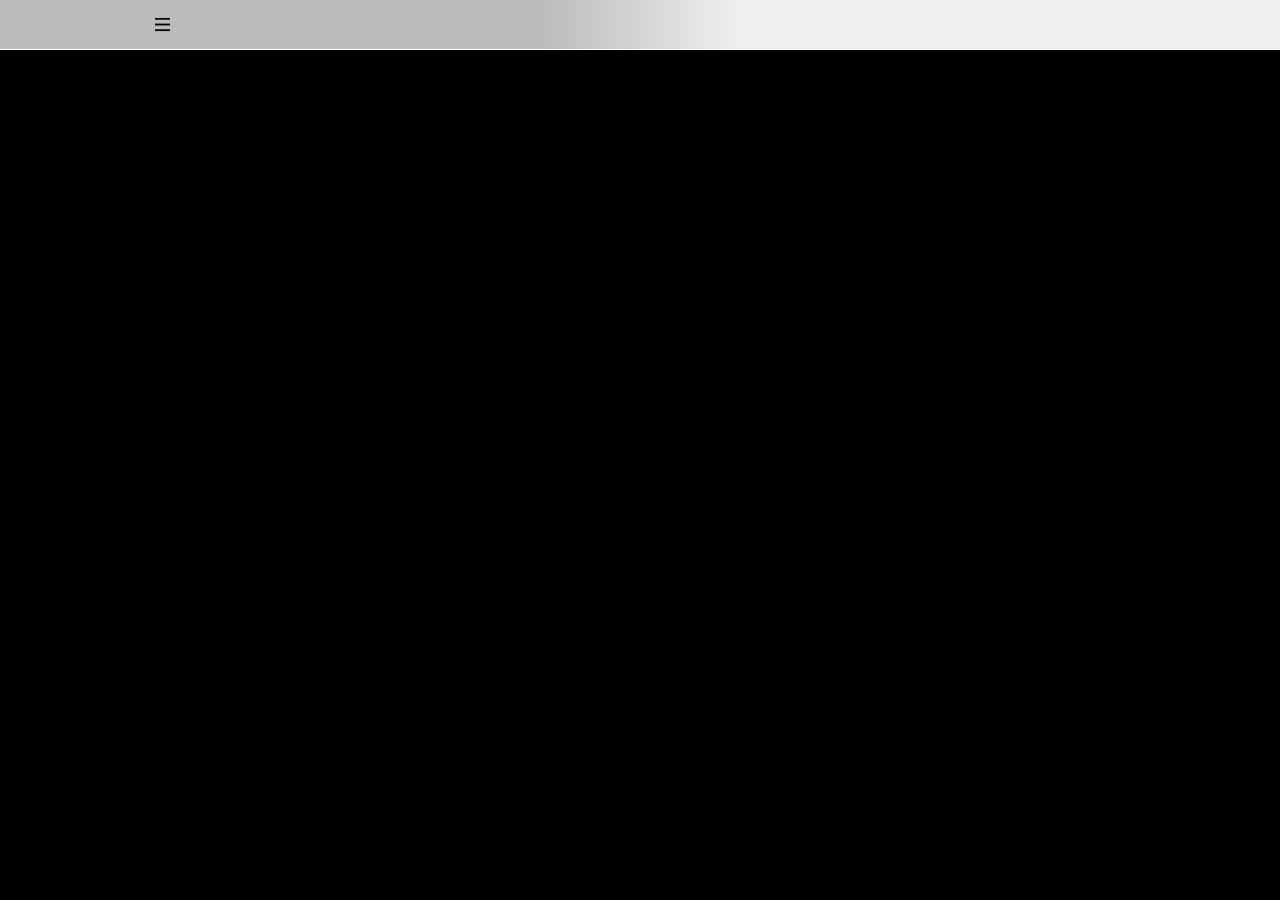
==== html/about.html @ a316e631 "added blank about page and /normalize.css" ====
<!DOCTYPE html>
<html>
	<head>
		<!-- Webpage Title -->
		<title>About | Diego Jimenez</title>
		<!-- Responsive Design -->
		<meta name="viewport" content="width=device-width, initial-scale=1.0">
		<!-- CSS -->
		<link rel="stylesheet" type="text/css" href="../css/theStyle.css">
		<link rel="stylesheet" type="text/css" href="../css/mediaStyle.css">
		<!-- Javascript -->
		<!-- <script type="text/javascript" src="http://code.jquery.com/jquery-latest.min.js"></script> -->
		<script type="text/javascript" src="../js/jquery-3.2.1.min.js"></script>
		<script type="text/javascript" src="../js/script.js" ></script>
	</head>
	<body>
		<div class="topBanner"></div>
		<div class="row">
			<div class="col-12" id="topBar">
				<img class="menuIcon" id="menu" src="../images/icons/menu.png" />
				<ul id="navigation">
					<li id="home"><b><a href="../index.html">Home</a></b></li>
					<li id="media"><b><a href="./html/media.html">Media</a></b></li>
					<li id="about"><b>About</b></li>
				</ul>
			</div>
		</div>
		<div class="row">
			About
		</div>
	</body>
</html>
---- css/theStyle.css ----
/* global variables */
:root {
    /* color */
    --backgroundColor: black;
    --evilDarkGray: #666;       /* dark gray */
    --darkGray: #333;           /* dark dark gray */
    --borderColor: white;
    --textShadowColor: #909090;

    /* dimensions */
    --borderThickness: 2px;
    --profileImageSize: 200px;
    --textShadowDisplacement: 6px;
    --heightWidthRatio: 56.25%;
}

* {
    margin: 0;
    -webkit-box-sizing: border-box;
    -moz-box-sizing: border-box;
	box-sizing: border-box;
    /*font-family: Verdana, sans-serif;*/
}

.row {
    max-width: 1000px;
    margin: auto;
}
.row::after {
	content: "";
	clear: both;
	display: table;
}

[class*="col-"] {
    width: 100%;
    /*max-width: 700px;*/
	float: left;
	padding: 15px;
}

/* types */

body {
	background: var(--backgroundColor);
    background-color: black;
    /*background: white;*/
    /*background: linear-gradient(#ffffff, #d4d4d4);*/
}

li {
    display: inline;
    color: black;
    margin: 0 0 0 10px;     /* top, right, bottom, left */
    padding: 0 10px 0 0;    /* top, right, bottom, left */
    cursor: pointer;
}
li:hover {
    color: white;
}

a {
    text-decoration: none;
    color: black;
}
a:hover {
    color: white;
}

/* classes */

.default {
    float: left;
    padding: 15px;
    border: 1px solid red;
}

.quarter {width: 25%;}
.third {width: 33%;}
.half {width: 50%;}

.topBanner {
    position: absolute;
    width: 100%;
    height: 50px;
    background: linear-gradient(to right, #bbbbbb, #bbbbbb, #bbbbbb, #efefef, #efefef, #efefef);
    border-bottom: 1px solid white;
    z-index: -1;
}

/* ids */

#topBar {
	height: 50px;
	display: flex;
    /*border-bottom: 1px solid black;*/
    border-bottom: 1px solid white;
	background: linear-gradient(to right, #bbbbbb, #bbbbbb, #bbbbbb, #efefef, #efefef, #efefef);
	/*font-family: Verdana, sans-serif;*/
}

#menu {
	height: 80%;
    width: auto;
	align-self: center;
	cursor: pointer;
}

#navigation {
    /*border: 1px solid black;*/
    margin: 0;
    padding: 0;
    display: none;
}

#home, #media {
    border-right: 1px solid gray;
}

#mainContent {
    margin-top: 40px;
}

#container {
    margin: auto;
    max-width: 600px;
}

#profile {
    width: var(--profileImageSize);
    height: var(--profileImageSize);
    background: linear-gradient(#ffffff, #000000);
    border: var(--borderThickness) solid var(--borderColor);
    display: block;
    margin: auto;
    border-radius: 200%;
    box-shadow: 0px 10px 8px var(--darkGray);
}

#aboutInfo {
    color: white;
    text-align: center;
    text-shadow: 0 var(--textShadowDisplacement) var(--textShadowDisplacement) var(--evilDarkGray);
    display: block;
    margin: auto;
}

/* For mobile phones: */
/*[class*="col-"] {
    width: 100%;
}*/

@media only screen and (min-width: 600px) {
    /* For tablets: */
    .col-m-1 {width: 8.33%;}
    .col-m-2 {width: 16.66%;}
    .col-m-3 {width: 25%;}
    .col-m-4 {width: 33.33%;}
    .col-m-5 {width: 41.66%;}
    .col-m-6 {width: 50%;}
    .col-m-7 {width: 58.33%;}
    .col-m-8 {width: 66.66%;}
    .col-m-9 {width: 75%;}
    .col-m-10 {width: 83.33%;}
    .col-m-11 {width: 91.66%;}
    .col-m-12 {width: 100%;}
}

@media only screen and (min-width: 768px) {
    /* For desktop: */
    .col-1 {width: 8.33%;}
    .col-2 {width: 16.66%;}
    .col-3 {width: 25%;}
    .col-4 {width: 33.33%;}
    .col-5 {width: 41.66%;}
    .col-6 {width: 50%;}
    .col-7 {width: 58.33%;}
    .col-8 {width: 66.66%;}
    .col-9 {width: 75%;}
    .col-10 {width: 83.33%;}
    .col-11 {width: 91.66%;}
    .col-12 {width: 100%;}
}

@media only screen and (orientation: landscape) {
    body {
        /*background-color: white;*/
    }
}
---- css/mediaStyle.css ----
#mediaToggle, #videoToggle, #photoToggle {
    color: white;
    /*border: 1px solid var(--borderColor);*/
    cursor: pointer;
    text-align: center;
}

.buttonRow {
	width: 100%;
	padding: 0;
	display: flex;
	align-items: center;
}

.mediaButton {
    color: black;
}

iframe {
    width: 100%;
    height: 100%;
    margin: auto;
}

.videoRow {
	width: 100%;
	padding: 0;
	display: flex;
	align-items: center;
}

.videoDiv {
    width: 100%;
    /*height: 0;*/
    padding-top: 0;
    /*padding-bottom: var(--heightWidthRatio); /* preserves the 16/9 aspect ratio */
    /*margin: 15px 0;*/
    /*border: 1px solid red;*/
}

.video {
    /*border: var(--borderThickness) solid var(--borderColor);*/
    /*display: block;*/
    margin: auto;
}

.photoRow {
    width: 100%;
    padding: 0;
    /*border: 1px solid green;*/
    display: flex;
    align-items: center;
}

.photo {
    /*border: var(--borderThickness) solid var(--borderColor);*/
    /*background-color: white;*/
    cursor: pointer;
    max-width: 100%;
    width: 100%;
    height: auto;
    /*vertical-align: middle;*/
    /*margin-top: auto;*/
    /*margin-bottom: auto;*/
    /*box-shadow: 0px 10px 8px var(--darkGray);*/
}
.photo:hover {
    opacity: 0.8;
}

/*.modal {
    display: none;
    position: fixed;
    z-index: 1;
    width: 100%;
    height: 100%;
    overflow: auto;
    background-color: rgb(0, 0, 0);
    background-color: rgba(0, 0, 0, 0.9);
}

.modalContent {
    margin: auto;
    display: block;
    width: 80%;
    max-width: 700px;
}*/
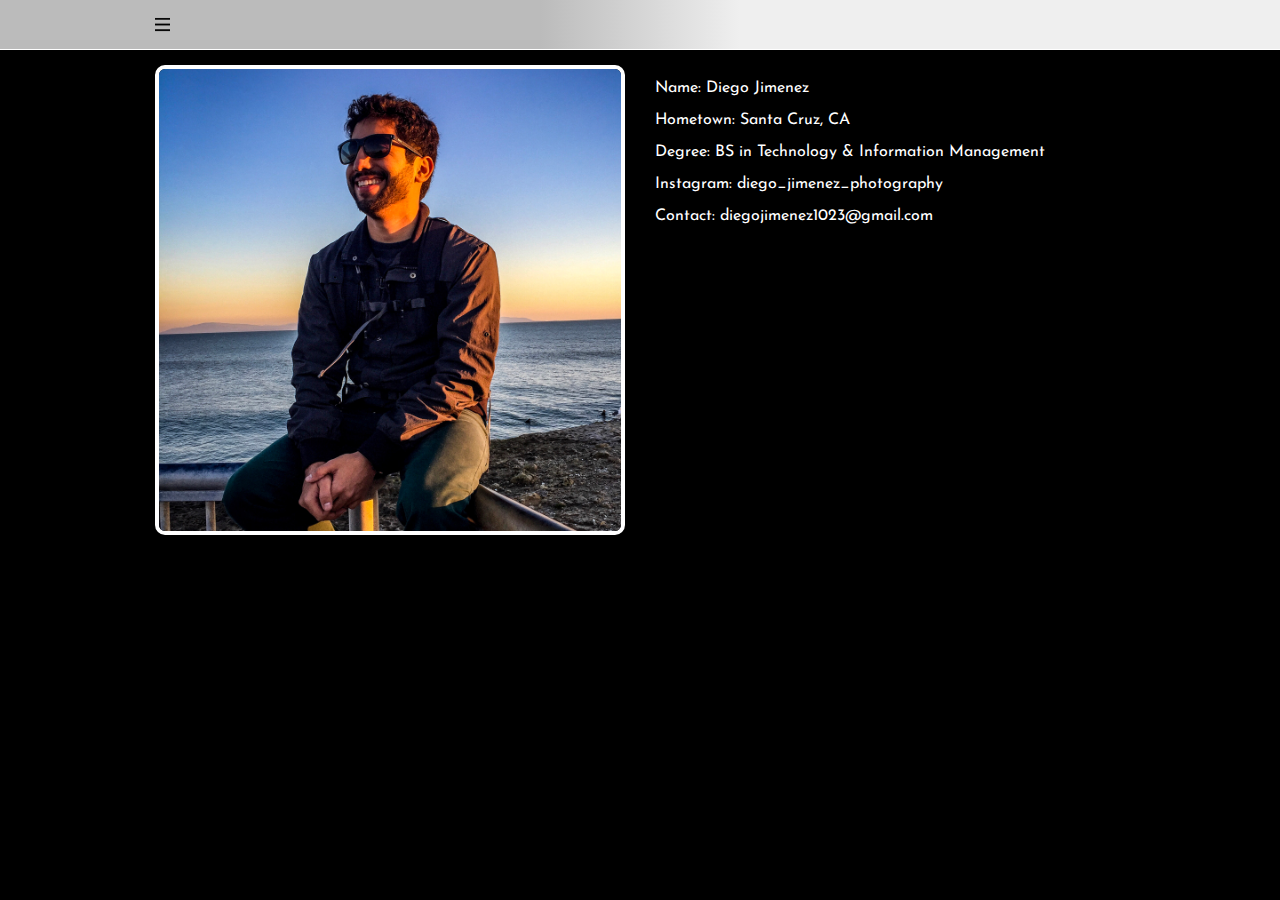
==== commit 7b43895c: "added basic info to about page" ====
--- a/html/about.html
+++ b/html/about.html
@@ -8,6 +8,9 @@
 		<!-- CSS -->
 		<link rel="stylesheet" type="text/css" href="../css/theStyle.css">
 		<link rel="stylesheet" type="text/css" href="../css/mediaStyle.css">
+		<link rel="stylesheet" type="text/css" href="../css/aboutStyle.css">
+		<!-- Fonts -->
+		<link href="https://fonts.googleapis.com/css?family=Josefin+Sans" rel="stylesheet">
 		<!-- Javascript -->
 		<!-- <script type="text/javascript" src="http://code.jquery.com/jquery-latest.min.js"></script> -->
 		<script type="text/javascript" src="../js/jquery-3.2.1.min.js"></script>
@@ -20,13 +23,24 @@
 				<img class="menuIcon" id="menu" src="../images/icons/menu.png" />
 				<ul id="navigation">
 					<li id="home"><b><a href="../index.html">Home</a></b></li>
-					<li id="media"><b><a href="./html/media.html">Media</a></b></li>
+					<li id="media"><b><a href="./media.html">Media</a></b></li>
+					<li id="projects"><b><a href="./projects.html">Projects</a></b></li>
 					<li id="about"><b>About</b></li>
 				</ul>
 			</div>
 		</div>
 		<div class="row">
-			About
+			<div class="col-6 col-m-6">
+				<img class="photo" id="aboutPhoto" src="../images/profile.jpg" />
+			</div>
+			<div class="col-6 col-m-6">
+				<p id="personalInfo">Name: Diego Jimenez<br/><br/>
+				Hometown: Santa Cruz, CA<br/><br/>
+				Degree: BS in Technology & Information Management<br/><br/>
+				Instagram: <a href="https://www.instagram.com/diego_jimenez_photography"> diego_jimenez_photography</a><br/><br/>
+				Contact: diegojimenez1023@gmail.com<br/>
+				</p>
+			</div>
 		</div>
 	</body>
 </html>--- a/css/theStyle.css
+++ b/css/theStyle.css
@@ -15,11 +15,16 @@
 }
 
 * {
+    font-family: 'Josefin Sans', sans-serif;
     margin: 0;
+    box-sizing: border-box;
     -webkit-box-sizing: border-box;
     -moz-box-sizing: border-box;
-	box-sizing: border-box;
     /*font-family: Verdana, sans-serif;*/
+    user-select: none;
+    -webkit-user-select: none;  /* Chrome/Safari */        
+    -moz-user-select: none;     /* Firefox */
+    -ms-user-select: none;      /* IE10+ */
 }
 
 .row {
@@ -42,13 +47,16 @@
 /* types */
 
 body {
-	background: var(--backgroundColor);
+	/*background: var(--backgroundColor);*/
     background-color: black;
-    /*background: white;*/
-    /*background: linear-gradient(#ffffff, #d4d4d4);*/
+}
+
+h1 {
+    color: white;
 }
 
 li {
+    vertical-align: sub;
     display: inline;
     color: black;
     margin: 0 0 0 10px;     /* top, right, bottom, left */
@@ -69,12 +77,6 @@
 
 /* classes */
 
-.default {
-    float: left;
-    padding: 15px;
-    border: 1px solid red;
-}
-
 .quarter {width: 25%;}
 .third {width: 33%;}
 .half {width: 50%;}
@@ -84,6 +86,8 @@
     width: 100%;
     height: 50px;
     background: linear-gradient(to right, #bbbbbb, #bbbbbb, #bbbbbb, #efefef, #efefef, #efefef);
+    background: -webkit-linear-gradient(to right, #bbbbbb, #bbbbbb, #bbbbbb, #efefef, #efefef, #efefef);
+    background: -moz-linear-gradient(to right, #bbbbbb, #bbbbbb, #bbbbbb, #efefef, #efefef, #efefef);
     border-bottom: 1px solid white;
     z-index: -1;
 }
@@ -93,10 +97,10 @@
 #topBar {
 	height: 50px;
 	display: flex;
-    /*border-bottom: 1px solid black;*/
     border-bottom: 1px solid white;
 	background: linear-gradient(to right, #bbbbbb, #bbbbbb, #bbbbbb, #efefef, #efefef, #efefef);
-	/*font-family: Verdana, sans-serif;*/
+    background: -webkit-linear-gradient(to right, #bbbbbb, #bbbbbb, #bbbbbb, #efefef, #efefef, #efefef);
+    background: -moz-linear-gradient(to right, #bbbbbb, #bbbbbb, #bbbbbb, #efefef, #efefef, #efefef);
 }
 
 #menu {
@@ -107,13 +111,14 @@
 }
 
 #navigation {
+    display: none;
+    /*vertical-align: middle;*/
     /*border: 1px solid black;*/
     margin: 0;
     padding: 0;
-    display: none;
-}
-
-#home, #media {
+}
+
+#home, #media, #projects {
     border-right: 1px solid gray;
 }
 
@@ -124,17 +129,38 @@
 #container {
     margin: auto;
     max-width: 600px;
+}
+
+.photo {
+    /*border: var(--borderThickness) solid var(--borderColor);*/
+    /*background-color: white;*/
+    cursor: pointer;
+    max-width: 100%;
+    width: 100%;
+    height: auto;
+    /*vertical-align: middle;*/
+    /*margin-top: auto;*/
+    /*margin-bottom: auto;*/
+    /*box-shadow: 0px 10px 8px var(--darkGray);*/
+}
+.photo:hover {
+    opacity: 0.8;
 }
 
 #profile {
     width: var(--profileImageSize);
     height: var(--profileImageSize);
     background: linear-gradient(#ffffff, #000000);
+    background: -webkit-linear-gradient(#ffffff, #000000);
+    background: -moz-linear-gradient(#ffffff, #000000);
     border: var(--borderThickness) solid var(--borderColor);
     display: block;
     margin: auto;
     border-radius: 200%;
     box-shadow: 0px 10px 8px var(--darkGray);
+}
+#profile:hover {
+    opacity: 1;
 }
 
 #aboutInfo {
--- a/css/mediaStyle.css
+++ b/css/mediaStyle.css
@@ -6,6 +6,7 @@
 }
 
 .buttonRow {
+    font-family: 'Barrio', cursive;
 	width: 100%;
 	padding: 0;
 	display: flex;
@@ -25,7 +26,7 @@
 .videoRow {
 	width: 100%;
 	padding: 0;
-	display: flex;
+	/*display: flex;*/
 	align-items: center;
 }
 
@@ -48,24 +49,122 @@
     width: 100%;
     padding: 0;
     /*border: 1px solid green;*/
-    display: flex;
+    /*display: flex;*/
     align-items: center;
 }
 
-.photo {
-    /*border: var(--borderThickness) solid var(--borderColor);*/
-    /*background-color: white;*/
-    cursor: pointer;
-    max-width: 100%;
+.viewer {
+    display: none;
+    position: fixed;
+    z-index: 1;
+    padding-top: 100px;
+    left: 0;
+    top: 0;
     width: 100%;
-    height: auto;
-    /*vertical-align: middle;*/
-    /*margin-top: auto;*/
-    /*margin-bottom: auto;*/
-    /*box-shadow: 0px 10px 8px var(--darkGray);*/
+    height: 100%;
+    overflow: auto;
+    background-color: black;
+    /*border: 1px solid white;*/
 }
-.photo:hover {
-    opacity: 0.8;
+
+.viewer-m {
+    padding-top: 20px;
+}
+
+.photoViewerBox {
+    position: relative;
+    /*border: 1px solid red;*/
+}
+
+button {
+    border: none;
+}
+
+.navButtons {
+    position: absolute;
+    /*left: 5%;*/
+    width: 90%;
+    max-width: 1200px;
+    height: 100%;
+    left: 0;
+    right: 0;
+    margin: auto;
+    /*border: 1px solid blue;*/
+    z-index: 3;
+}
+
+.navButton {
+    font-size: 2em;
+    color: white;
+    background: black;
+}
+
+.close {
+    font-size: 1em;
+    color: white;
+    text-align: center;
+    position: relative;
+    /*left: 5%;*/
+    max-width: 10%;
+    height: 30px;
+    margin: auto;
+    opacity: .8;
+}
+.close:hover {
+    opacity: 1;
+}
+
+.previous {
+    position: absolute;
+    left: 0;
+    width: 20%;
+    height: 100%;
+    text-align: left;
+    padding-left: 30px;
+    background: rgba(0, 0, 0, 0);
+    text-shadow: 0px 2px 2px var(--darkGray);
+    /*opacity: 0;*/
+}
+.previous:active {
+    /*background: rgba(0, 0, 0, .5);*/
+    background: linear-gradient(to right, rgba(0, 0, 0, .5), rgba(0, 0, 0, 0));
+    background: -webkit-linear-gradient(to right, rgba(0, 0, 0, .5), rgba(0, 0, 0, 0));
+    background: -moz-linear-gradient(to right, rgba(0, 0, 0, .5), rgba(0, 0, 0, 0));
+    /*opacity: .5;*/
+}
+
+.next {
+    position: absolute;
+    right: 0;
+    width: 20%;
+    height: 100%;
+    text-align: right;
+    padding-right: 30px;
+    background: rgba(0, 0, 0, 0);
+    text-shadow: 0px 2px 2px var(--darkGray);
+    /*opacity: 0;*/
+}
+.next:active {
+    /*opacity: .5;*/
+    /*background: rgba(0, 0, 0, .5);*/
+    background: linear-gradient(to left, rgba(0, 0, 0, .5), rgba(0, 0, 0, 0));
+    background: -webkit-linear-gradient(to left, rgba(0, 0, 0, .5), rgba(0, 0, 0, 0));
+    background: -moz-linear-gradient(to left, rgba(0, 0, 0, .5), rgba(0, 0, 0, 0));
+}
+
+.photoSlide {
+    display: none;
+    position: relative;
+    z-index: 2;
+    margin: auto;
+    padding: 0;
+    width: 90%;
+    max-width: 1200px;
+    /*border: 1px solid red;*/
+}
+
+.photoSlide .photo:hover {
+    opacity: 1;
 }
 
 /*.modal {
--- a/css/aboutStyle.css
+++ b/css/aboutStyle.css
@@ -0,0 +1,20 @@
+#aboutPhoto {
+    border: 4px solid white;
+    border-radius: 10px;
+}
+#aboutPhoto:hover {
+    opacity: 1;
+}
+
+#personalInfo {
+    padding: 15px 0;
+    /*border: 1px solid white;*/
+    color: white;
+}
+
+#personalInfo a {
+    color: white;
+}
+#personalInfo a:hover {
+    color: var(--evilDarkGray);
+}